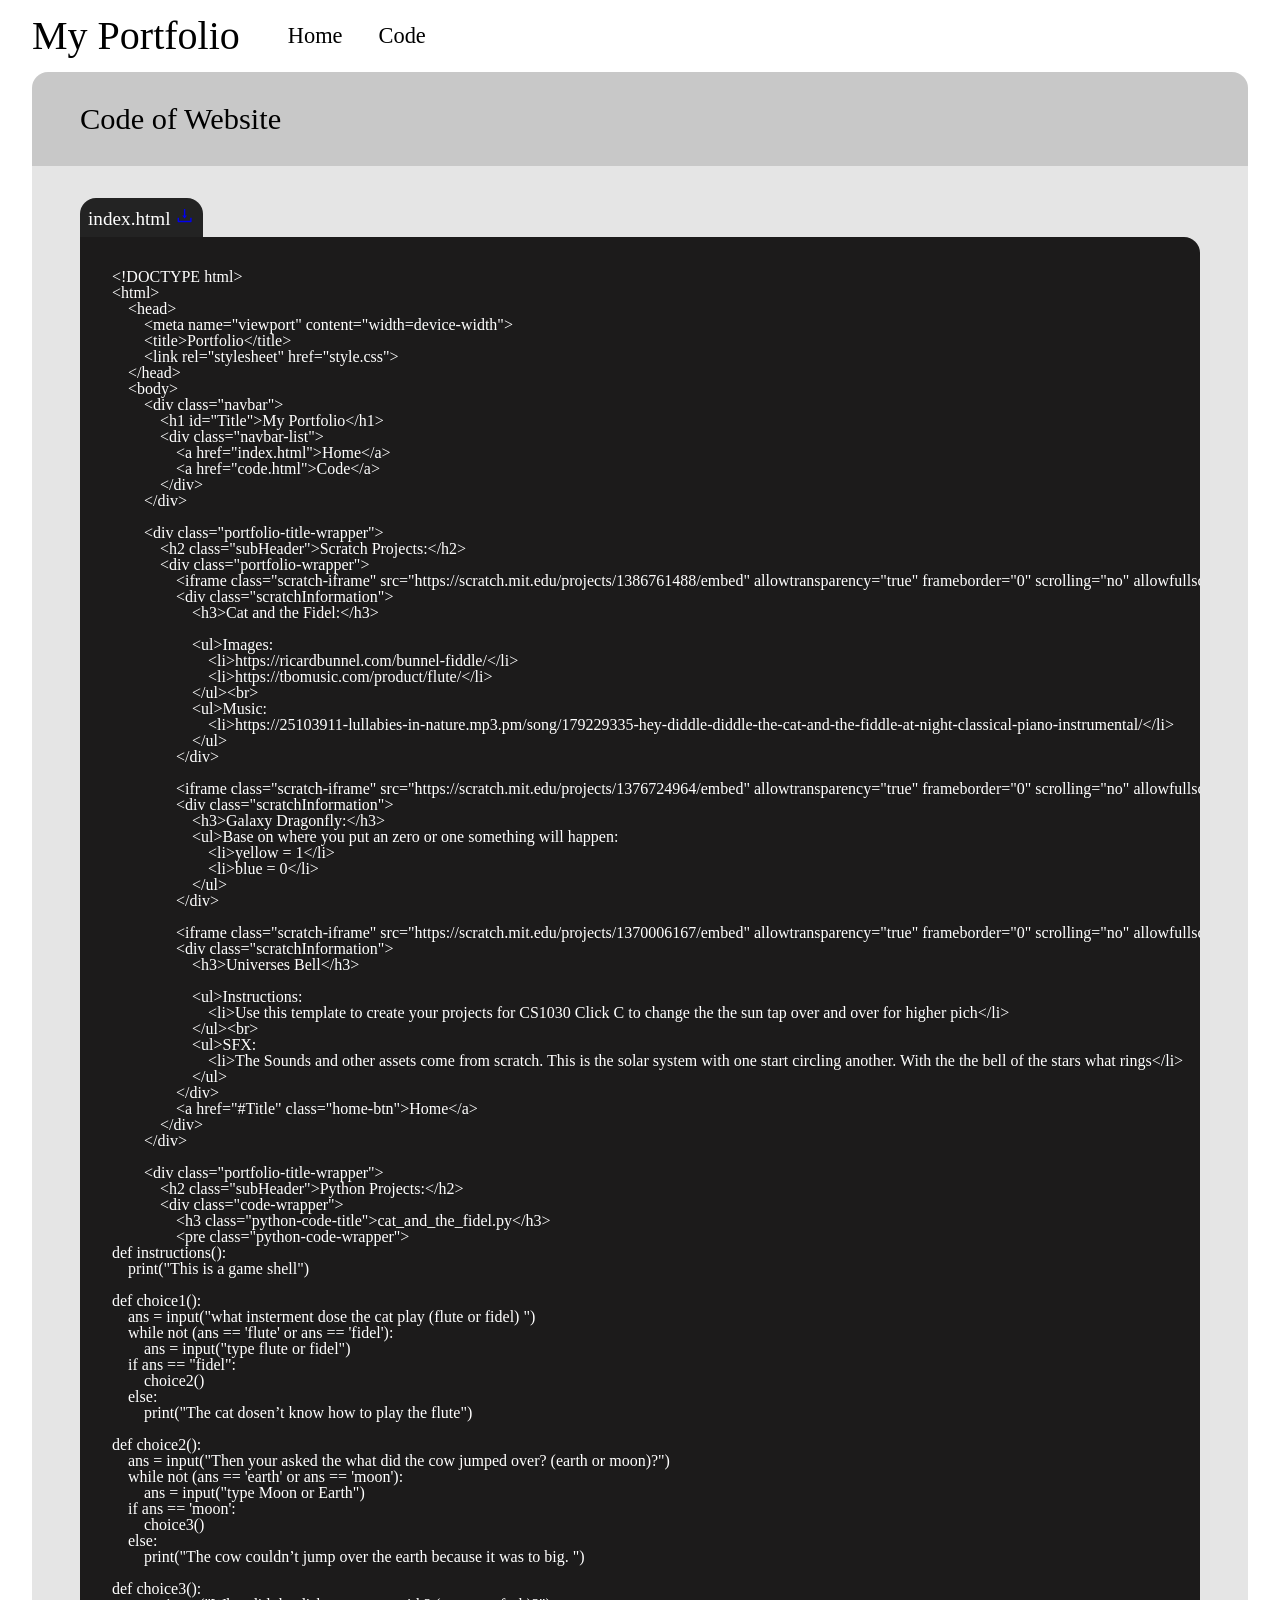
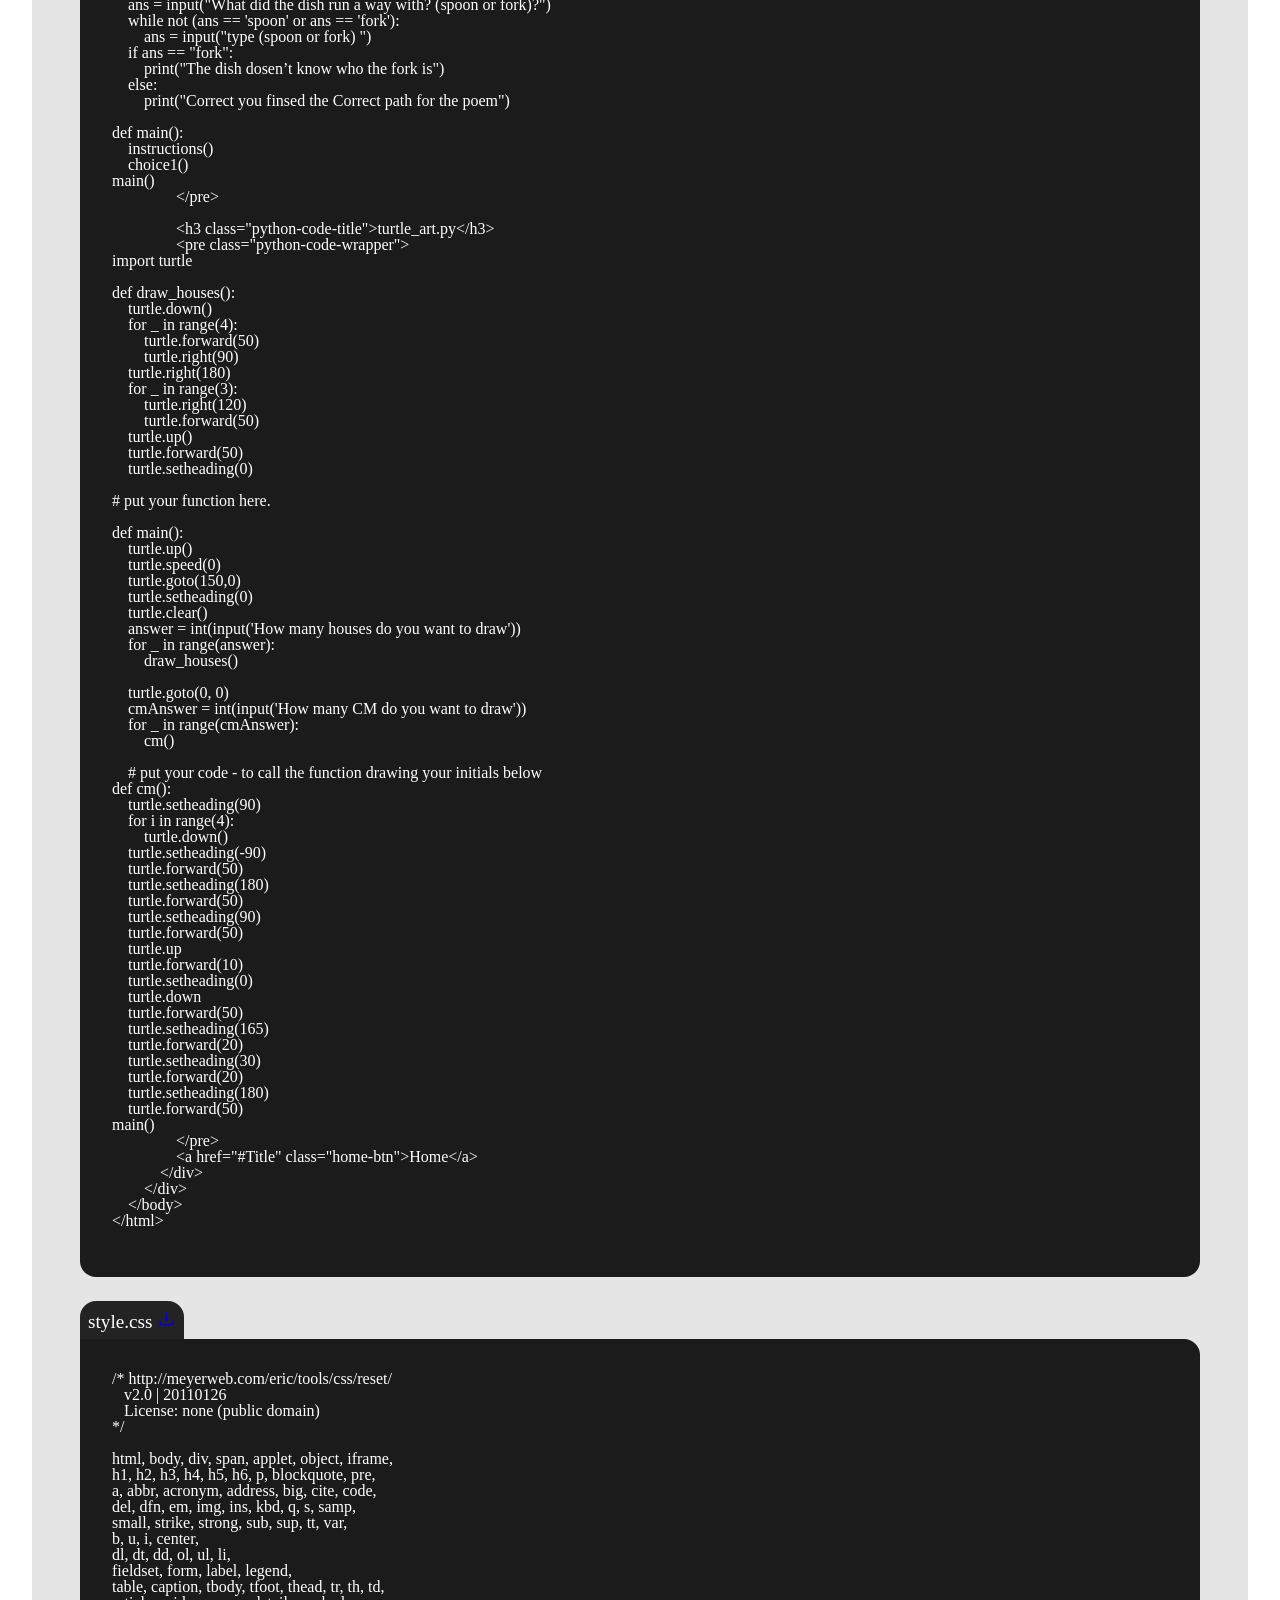
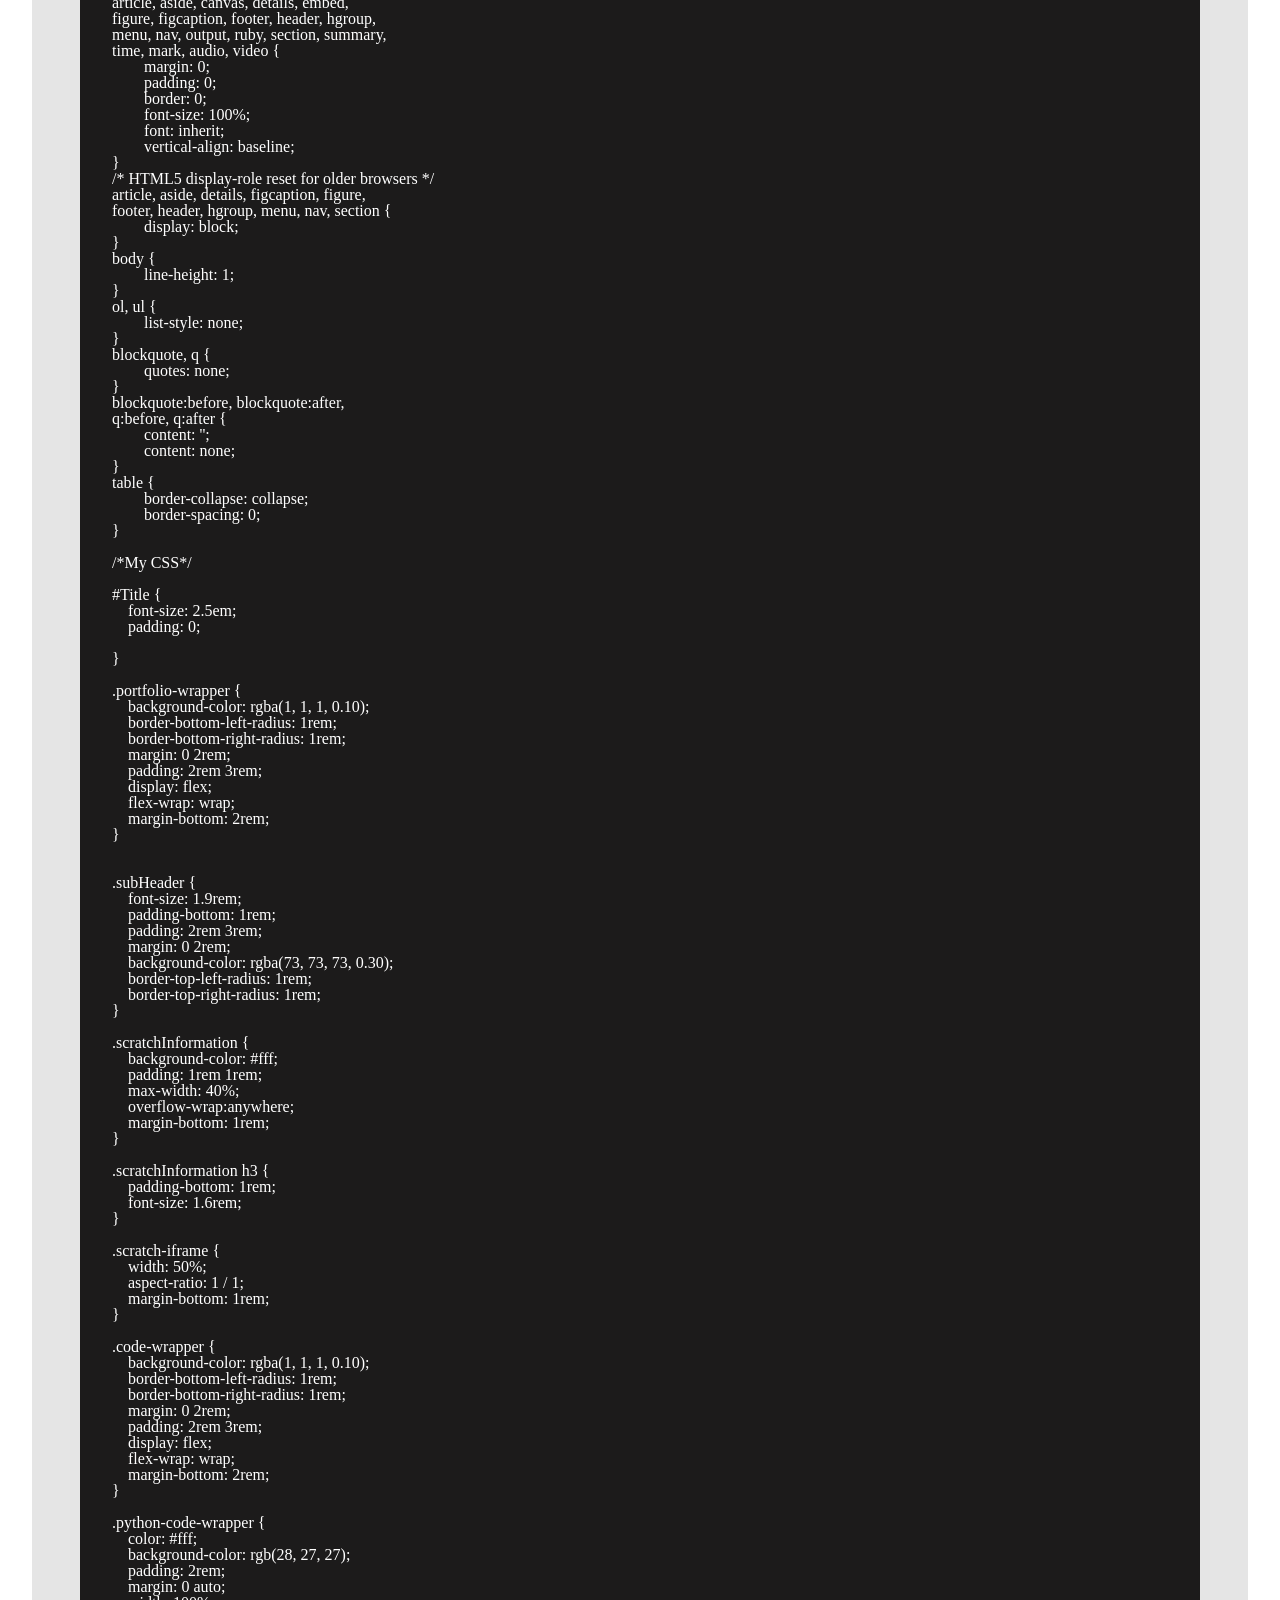
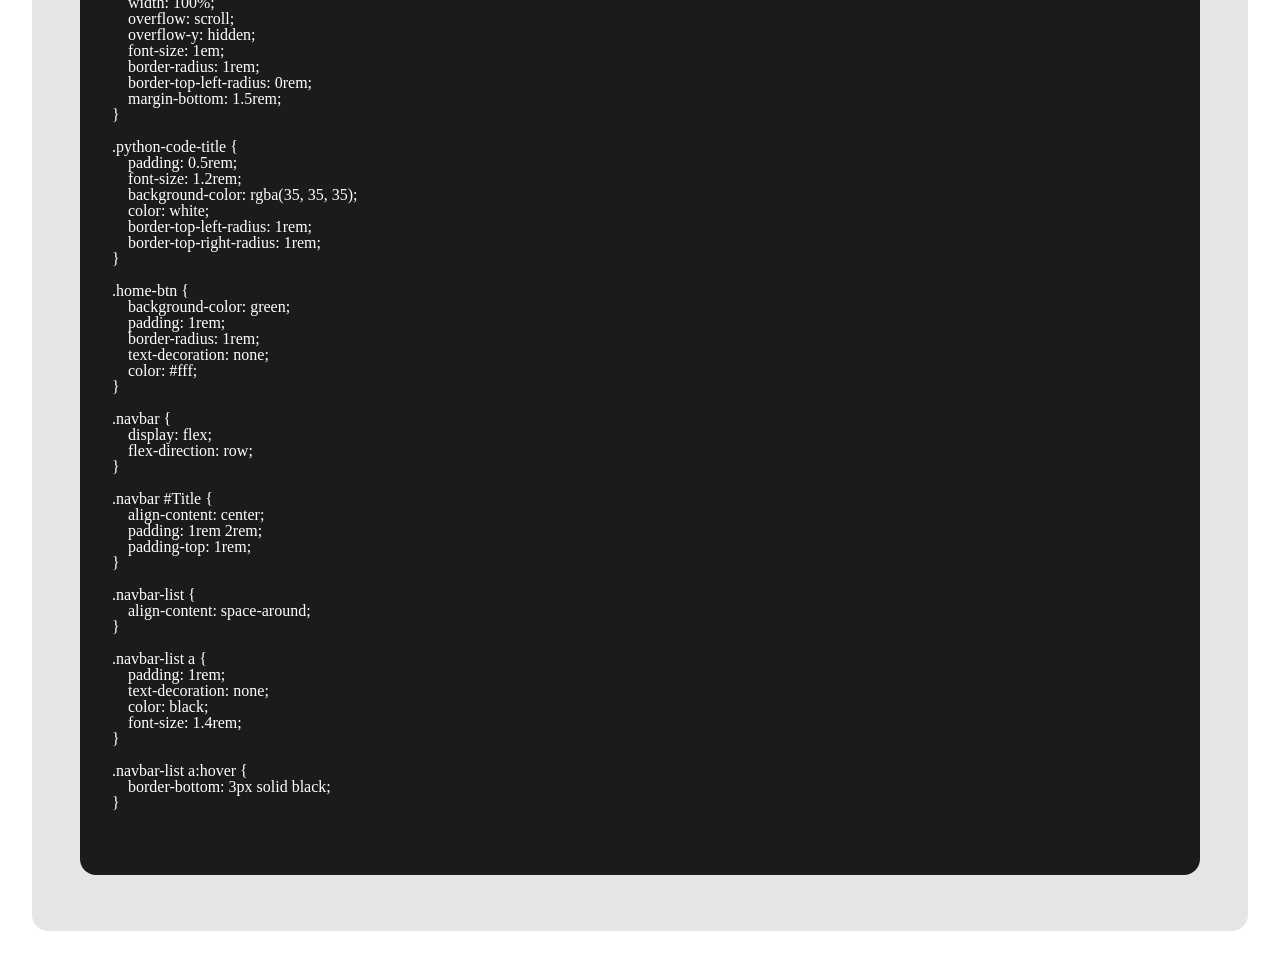
==== code.html @ cfd8b328 "new file:   code.html 	modified:   index.html 	modified:   style.css" ====
<!DOCTYPE html>
<html>
    <head>
        <meta name="viewport" content="width=device-with">
        <title>Portfolio</title>
        <link rel="stylesheet" href="style.css">
    </head>
    <body>
        <div class="navbar">
            <h1 id="Title">My Portfolio</h1>
            <div class="navbar-list">
                <a href="index.html">Home</a>
                <a href="code.html">Code</a>
            </div>

        </div>

        <div class="portfolio-title-wrapper">
            <h2 class="subHeader">Code of Website</h2>
            <div class="code-wrapper">
                    <h3 class="python-code-title">index.html <a href="index.html" download="index.html"><svg xmlns="http://www.w3.org/2000/svg" width="1em" height="1em" viewBox="0 0 1024 1024">
  <path d="M0 0h1024v1024H0z" fill="none" />
  <path fill="currentColor" d="M505.7 661a8 8 0 0 0 12.6 0l112-141.7c4.1-5.2.4-12.9-6.3-12.9h-74.1V168c0-4.4-3.6-8-8-8h-60c-4.4 0-8 3.6-8 8v338.3H400c-6.7 0-10.4 7.7-6.3 12.9zM878 626h-60c-4.4 0-8 3.6-8 8v154H214V634c0-4.4-3.6-8-8-8h-60c-4.4 0-8 3.6-8 8v198c0 17.7 14.3 32 32 32h684c17.7 0 32-14.3 32-32V634c0-4.4-3.6-8-8-8" />
</svg></a></h3>
                    <pre class="python-code-wrapper">
<code>&lt;!DOCTYPE html&gt;
&lt;html&gt;
    &lt;head&gt;
        &lt;meta name="viewport" content="width=device-width"&gt;
        &lt;title&gt;Portfolio&lt;/title&gt;
        &lt;link rel="stylesheet" href="style.css"&gt;
    &lt;/head&gt;
    &lt;body&gt;
        &lt;div class="navbar"&gt;
            &lt;h1 id="Title"&gt;My Portfolio&lt;/h1&gt;
            &lt;div class="navbar-list"&gt;
                &lt;a href="index.html"&gt;Home&lt;/a&gt;
                &lt;a href="code.html"&gt;Code&lt;/a&gt;
            &lt;/div&gt;
        &lt;/div&gt;

        &lt;div class="portfolio-title-wrapper"&gt;
            &lt;h2 class="subHeader"&gt;Scratch Projects:&lt;/h2&gt;
            &lt;div class="portfolio-wrapper"&gt;
                &lt;iframe class="scratch-iframe" src="https://scratch.mit.edu/projects/1386761488/embed" allowtransparency="true" frameborder="0" scrolling="no" allowfullscreen&gt;&lt;/iframe&gt;
                &lt;div class="scratchInformation"&gt;
                    &lt;h3&gt;Cat and the Fidel:&lt;/h3&gt;
                    
                    &lt;ul&gt;Images:
                        &lt;li&gt;https://ricardbunnel.com/bunnel-fiddle/&lt;/li&gt;
                        &lt;li&gt;https://tbomusic.com/product/flute/&lt;/li&gt;
                    &lt;/ul&gt;&lt;br&gt;
                    &lt;ul&gt;Music:
                        &lt;li&gt;https://25103911-lullabies-in-nature.mp3.pm/song/179229335-hey-diddle-diddle-the-cat-and-the-fiddle-at-night-classical-piano-instrumental/&lt;/li&gt;
                    &lt;/ul&gt;
                &lt;/div&gt;

                &lt;iframe class="scratch-iframe" src="https://scratch.mit.edu/projects/1376724964/embed" allowtransparency="true" frameborder="0" scrolling="no" allowfullscreen&gt;&lt;/iframe&gt;
                &lt;div class="scratchInformation"&gt;
                    &lt;h3&gt;Galaxy Dragonfly:&lt;/h3&gt;
                    &lt;ul&gt;Base on where you put an zero or one something will happen:
                        &lt;li&gt;yellow = 1&lt;/li&gt;
                        &lt;li&gt;blue = 0&lt;/li&gt;
                    &lt;/ul&gt;
                &lt;/div&gt;

                &lt;iframe class="scratch-iframe" src="https://scratch.mit.edu/projects/1370006167/embed" allowtransparency="true" frameborder="0" scrolling="no" allowfullscreen&gt;&lt;/iframe&gt;
                &lt;div class="scratchInformation"&gt;
                    &lt;h3&gt;Universes Bell&lt;/h3&gt;

                    &lt;ul&gt;Instructions:
                        &lt;li&gt;Use this template to create your projects for CS1030 Click C to change the the sun tap over and over for higher pich&lt;/li&gt;
                    &lt;/ul&gt;&lt;br&gt;
                    &lt;ul&gt;SFX:
                        &lt;li&gt;The Sounds and other assets come from scratch. This is the solar system with one start circling another. With the the bell of the stars what rings&lt;/li&gt;
                    &lt;/ul&gt;
                &lt;/div&gt;
                &lt;a href="#Title" class="home-btn"&gt;Home&lt;/a&gt;
            &lt;/div&gt;
        &lt;/div&gt;

        &lt;div class="portfolio-title-wrapper"&gt;
            &lt;h2 class="subHeader"&gt;Python Projects:&lt;/h2&gt;
            &lt;div class="code-wrapper"&gt;
                &lt;h3 class="python-code-title"&gt;cat_and_the_fidel.py&lt;/h3&gt;
                &lt;pre class="python-code-wrapper"&gt;
def instructions():
    print("This is a game shell")

def choice1():
    ans = input("what insterment dose the cat play (flute or fidel) ")
    while not (ans == 'flute' or ans == 'fidel'):
        ans = input("type flute or fidel")
    if ans == "fidel":
        choice2()
    else:
        print("The cat dosen’t know how to play the flute")

def choice2():
    ans = input("Then your asked the what did the cow jumped over? (earth or moon)?")
    while not (ans == 'earth' or ans == 'moon'):
        ans = input("type Moon or Earth")
    if ans == 'moon':
        choice3()
    else:
        print("The cow couldn’t jump over the earth because it was to big. ")

def choice3():
    ans = input("What did the dish run a way with? (spoon or fork)?")
    while not (ans == 'spoon' or ans == 'fork'):
        ans = input("type (spoon or fork) ")
    if ans == "fork":
        print("The dish dosen’t know who the fork is")
    else:
        print("Correct you finsed the Correct path for the poem")

def main():
    instructions()
    choice1()
main()
                &lt;/pre&gt;

                &lt;h3 class="python-code-title"&gt;turtle_art.py&lt;/h3&gt;
                &lt;pre class="python-code-wrapper"&gt;
import turtle

def draw_houses():
    turtle.down()
    for _ in range(4):
        turtle.forward(50)
        turtle.right(90)
    turtle.right(180)
    for _ in range(3):
        turtle.right(120)
        turtle.forward(50)
    turtle.up()
    turtle.forward(50)
    turtle.setheading(0)

# put your function here.

def main():
    turtle.up()
    turtle.speed(0)
    turtle.goto(150,0)
    turtle.setheading(0)
    turtle.clear()
    answer = int(input('How many houses do you want to draw'))
    for _ in range(answer):
        draw_houses()

    turtle.goto(0, 0)
    cmAnswer = int(input('How many CM do you want to draw'))
    for _ in range(cmAnswer):
        cm()
        
    # put your code - to call the function drawing your initials below
def cm():
    turtle.setheading(90)
    for i in range(4):
        turtle.down()
    turtle.setheading(-90)
    turtle.forward(50)
    turtle.setheading(180)
    turtle.forward(50)
    turtle.setheading(90)
    turtle.forward(50)
    turtle.up
    turtle.forward(10)
    turtle.setheading(0)
    turtle.down
    turtle.forward(50)
    turtle.setheading(165)
    turtle.forward(20)
    turtle.setheading(30)
    turtle.forward(20)
    turtle.setheading(180)
    turtle.forward(50)
main()
                &lt;/pre&gt;
                &lt;a href="#Title" class="home-btn"&gt;Home&lt;/a&gt;
            &lt;/div&gt;
        &lt;/div&gt;
    &lt;/body&gt;
&lt;/html&gt;</code>
                    </pre>

                <h3 class="python-code-title">style.css <a href="index.html" download="style.css"><svg xmlns="http://www.w3.org/2000/svg" width="1em" height="1em" viewBox="0 0 1024 1024">
  <path d="M0 0h1024v1024H0z" fill="none" />
  <path fill="currentColor" d="M505.7 661a8 8 0 0 0 12.6 0l112-141.7c4.1-5.2.4-12.9-6.3-12.9h-74.1V168c0-4.4-3.6-8-8-8h-60c-4.4 0-8 3.6-8 8v338.3H400c-6.7 0-10.4 7.7-6.3 12.9zM878 626h-60c-4.4 0-8 3.6-8 8v154H214V634c0-4.4-3.6-8-8-8h-60c-4.4 0-8 3.6-8 8v198c0 17.7 14.3 32 32 32h684c17.7 0 32-14.3 32-32V634c0-4.4-3.6-8-8-8" />
</svg></a></h3>
                <pre class="python-code-wrapper">
/* http://meyerweb.com/eric/tools/css/reset/ 
   v2.0 | 20110126
   License: none (public domain)
*/

html, body, div, span, applet, object, iframe,
h1, h2, h3, h4, h5, h6, p, blockquote, pre,
a, abbr, acronym, address, big, cite, code,
del, dfn, em, img, ins, kbd, q, s, samp,
small, strike, strong, sub, sup, tt, var,
b, u, i, center,
dl, dt, dd, ol, ul, li,
fieldset, form, label, legend,
table, caption, tbody, tfoot, thead, tr, th, td,
article, aside, canvas, details, embed, 
figure, figcaption, footer, header, hgroup, 
menu, nav, output, ruby, section, summary,
time, mark, audio, video {
	margin: 0;
	padding: 0;
	border: 0;
	font-size: 100%;
	font: inherit;
	vertical-align: baseline;
}
/* HTML5 display-role reset for older browsers */
article, aside, details, figcaption, figure, 
footer, header, hgroup, menu, nav, section {
	display: block;
}
body {
	line-height: 1;
}
ol, ul {
	list-style: none;
}
blockquote, q {
	quotes: none;
}
blockquote:before, blockquote:after,
q:before, q:after {
	content: '';
	content: none;
}
table {
	border-collapse: collapse;
	border-spacing: 0;
}

/*My CSS*/

#Title {
    font-size: 2.5em;
    padding: 0;

}

.portfolio-wrapper {
    background-color: rgba(1, 1, 1, 0.10);
    border-bottom-left-radius: 1rem;
    border-bottom-right-radius: 1rem;
    margin: 0 2rem;
    padding: 2rem 3rem;
    display: flex;
    flex-wrap: wrap;
    margin-bottom: 2rem;
}


.subHeader {
    font-size: 1.9rem;
    padding-bottom: 1rem; 
    padding: 2rem 3rem;
    margin: 0 2rem;
    background-color: rgba(73, 73, 73, 0.30);
    border-top-left-radius: 1rem;
    border-top-right-radius: 1rem;
}

.scratchInformation {
    background-color: #fff;
    padding: 1rem 1rem;
    max-width: 40%;
    overflow-wrap:anywhere;
    margin-bottom: 1rem;
}

.scratchInformation h3 {
    padding-bottom: 1rem;
    font-size: 1.6rem;
}

.scratch-iframe {
    width: 50%;
    aspect-ratio: 1 / 1;
    margin-bottom: 1rem;
}

.code-wrapper {
    background-color: rgba(1, 1, 1, 0.10);
    border-bottom-left-radius: 1rem;
    border-bottom-right-radius: 1rem;
    margin: 0 2rem;
    padding: 2rem 3rem;
    display: flex;
    flex-wrap: wrap;
    margin-bottom: 2rem;
}

.python-code-wrapper {
    color: #fff;
    background-color: rgb(28, 27, 27);
    padding: 2rem;
    margin: 0 auto;
    width: 100%;
    overflow: scroll;
    overflow-y: hidden;
    font-size: 1em;
    border-radius: 1rem;
    border-top-left-radius: 0rem;
    margin-bottom: 1.5rem;
}

.python-code-title {
    padding: 0.5rem;
    font-size: 1.2rem;
    background-color: rgba(35, 35, 35);
    color: white;
    border-top-left-radius: 1rem;
    border-top-right-radius: 1rem;
}

.home-btn {
    background-color: green;
    padding: 1rem;
    border-radius: 1rem;
    text-decoration: none;
    color: #fff;
}

.navbar {
    display: flex;
    flex-direction: row;
}

.navbar #Title {
    align-content: center;
    padding: 1rem 2rem;
    padding-top: 1rem;
}

.navbar-list {
    align-content: space-around;
}

.navbar-list a {
    padding: 1rem;
    text-decoration: none;
    color: black;
    font-size: 1.4rem;
}

.navbar-list a:hover {
    border-bottom: 3px solid black;
}

                </pre>
        </div>
</html>
---- style.css ----
/* http://meyerweb.com/eric/tools/css/reset/ 
   v2.0 | 20110126
   License: none (public domain)
*/

html, body, div, span, applet, object, iframe,
h1, h2, h3, h4, h5, h6, p, blockquote, pre,
a, abbr, acronym, address, big, cite, code,
del, dfn, em, img, ins, kbd, q, s, samp,
small, strike, strong, sub, sup, tt, var,
b, u, i, center,
dl, dt, dd, ol, ul, li,
fieldset, form, label, legend,
table, caption, tbody, tfoot, thead, tr, th, td,
article, aside, canvas, details, embed, 
figure, figcaption, footer, header, hgroup, 
menu, nav, output, ruby, section, summary,
time, mark, audio, video {
	margin: 0;
	padding: 0;
	border: 0;
	font-size: 100%;
	font: inherit;
	vertical-align: baseline;
}
/* HTML5 display-role reset for older browsers */
article, aside, details, figcaption, figure, 
footer, header, hgroup, menu, nav, section {
	display: block;
}
body {
	line-height: 1;
}
ol, ul {
	list-style: none;
}
blockquote, q {
	quotes: none;
}
blockquote:before, blockquote:after,
q:before, q:after {
	content: '';
	content: none;
}
table {
	border-collapse: collapse;
	border-spacing: 0;
}

/*My CSS*/

#Title {
    font-size: 2.5em;
    padding: 0;

}

.portfolio-wrapper {
    background-color: rgba(1, 1, 1, 0.10);
    border-bottom-left-radius: 1rem;
    border-bottom-right-radius: 1rem;
    margin: 0 2rem;
    padding: 2rem 3rem;
    display: flex;
    flex-wrap: wrap;
    margin-bottom: 2rem;
}


.subHeader {
    font-size: 1.9rem;
    padding-bottom: 1rem; 
    padding: 2rem 3rem;
    margin: 0 2rem;
    background-color: rgba(73, 73, 73, 0.30);
    border-top-left-radius: 1rem;
    border-top-right-radius: 1rem;
}

.scratchInformation {
    background-color: #fff;
    padding: 1rem 1rem;
    max-width: 40%;
    overflow-wrap:anywhere;
    margin-bottom: 1rem;
}

.scratchInformation h3 {
    padding-bottom: 1rem;
    font-size: 1.6rem;
}

.scratch-iframe {
    width: 50%;
    aspect-ratio: 1 / 1;
    margin-bottom: 1rem;
}

.code-wrapper {
    background-color: rgba(1, 1, 1, 0.10);
    border-bottom-left-radius: 1rem;
    border-bottom-right-radius: 1rem;
    margin: 0 2rem;
    padding: 2rem 3rem;
    display: flex;
    flex-wrap: wrap;
    margin-bottom: 2rem;
}

.python-code-wrapper {
    color: #fff;
    background-color: rgb(28, 27, 27);
    padding: 2rem;
    margin: 0 auto;
    width: 100%;
    overflow: scroll;
    overflow-y: hidden;
    font-size: 1em;
    border-radius: 1rem;
    border-top-left-radius: 0rem;
    margin-bottom: 1.5rem;
}

.python-code-title {
    padding: 0.5rem;
    font-size: 1.2rem;
    background-color: rgba(35, 35, 35);
    color: white;
    border-top-left-radius: 1rem;
    border-top-right-radius: 1rem;
}

.home-btn {
    background-color: green;
    padding: 1rem;
    border-radius: 1rem;
    text-decoration: none;
    color: #fff;
    margin: 3rem;
}

.navbar {
    display: flex;
    flex-direction: row;
}

.navbar #Title {
    align-content: center;
    padding: 1rem 2rem;
    padding-top: 1rem;
}

.navbar-list {
    align-content: space-around;
}

.navbar-list a {
    padding: 1rem;
    text-decoration: none;
    color: black;
    font-size: 1.4rem;
}

.navbar-list a:hover {
    border-bottom: 3px solid black;
}
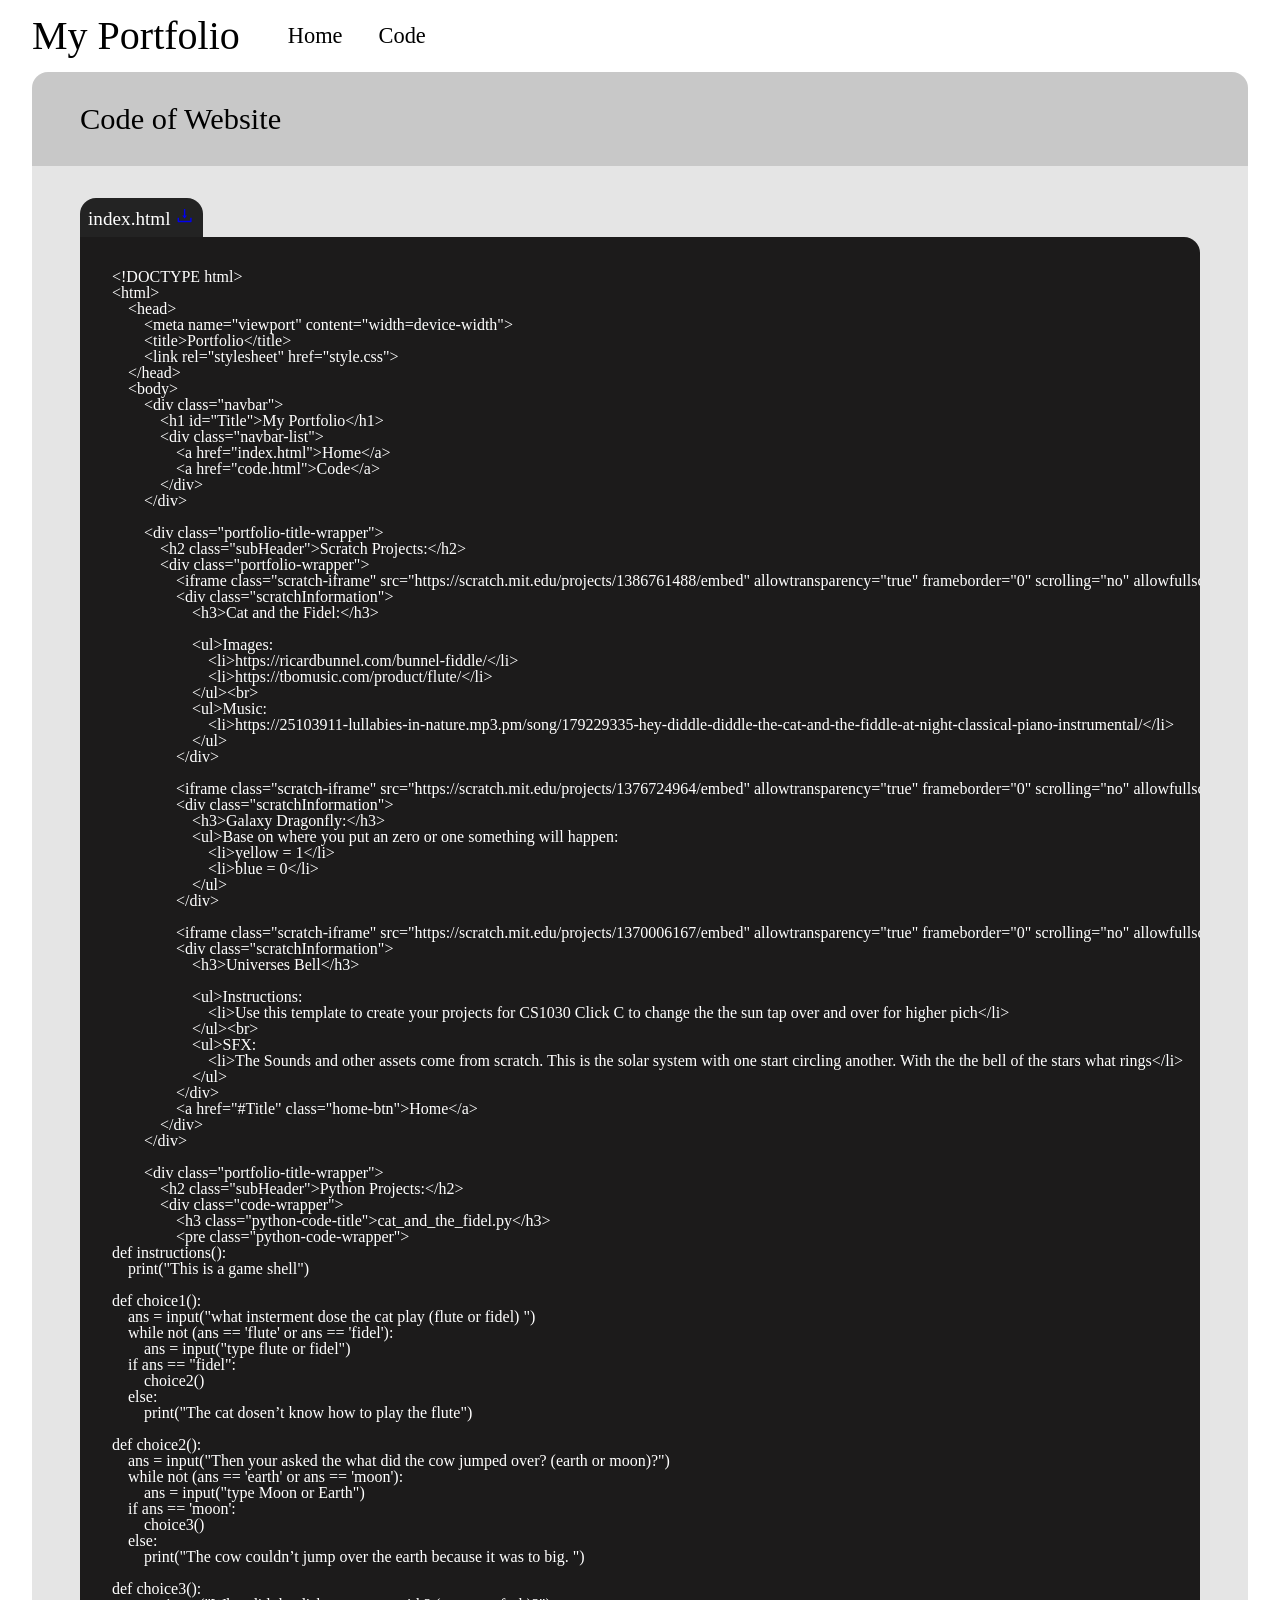
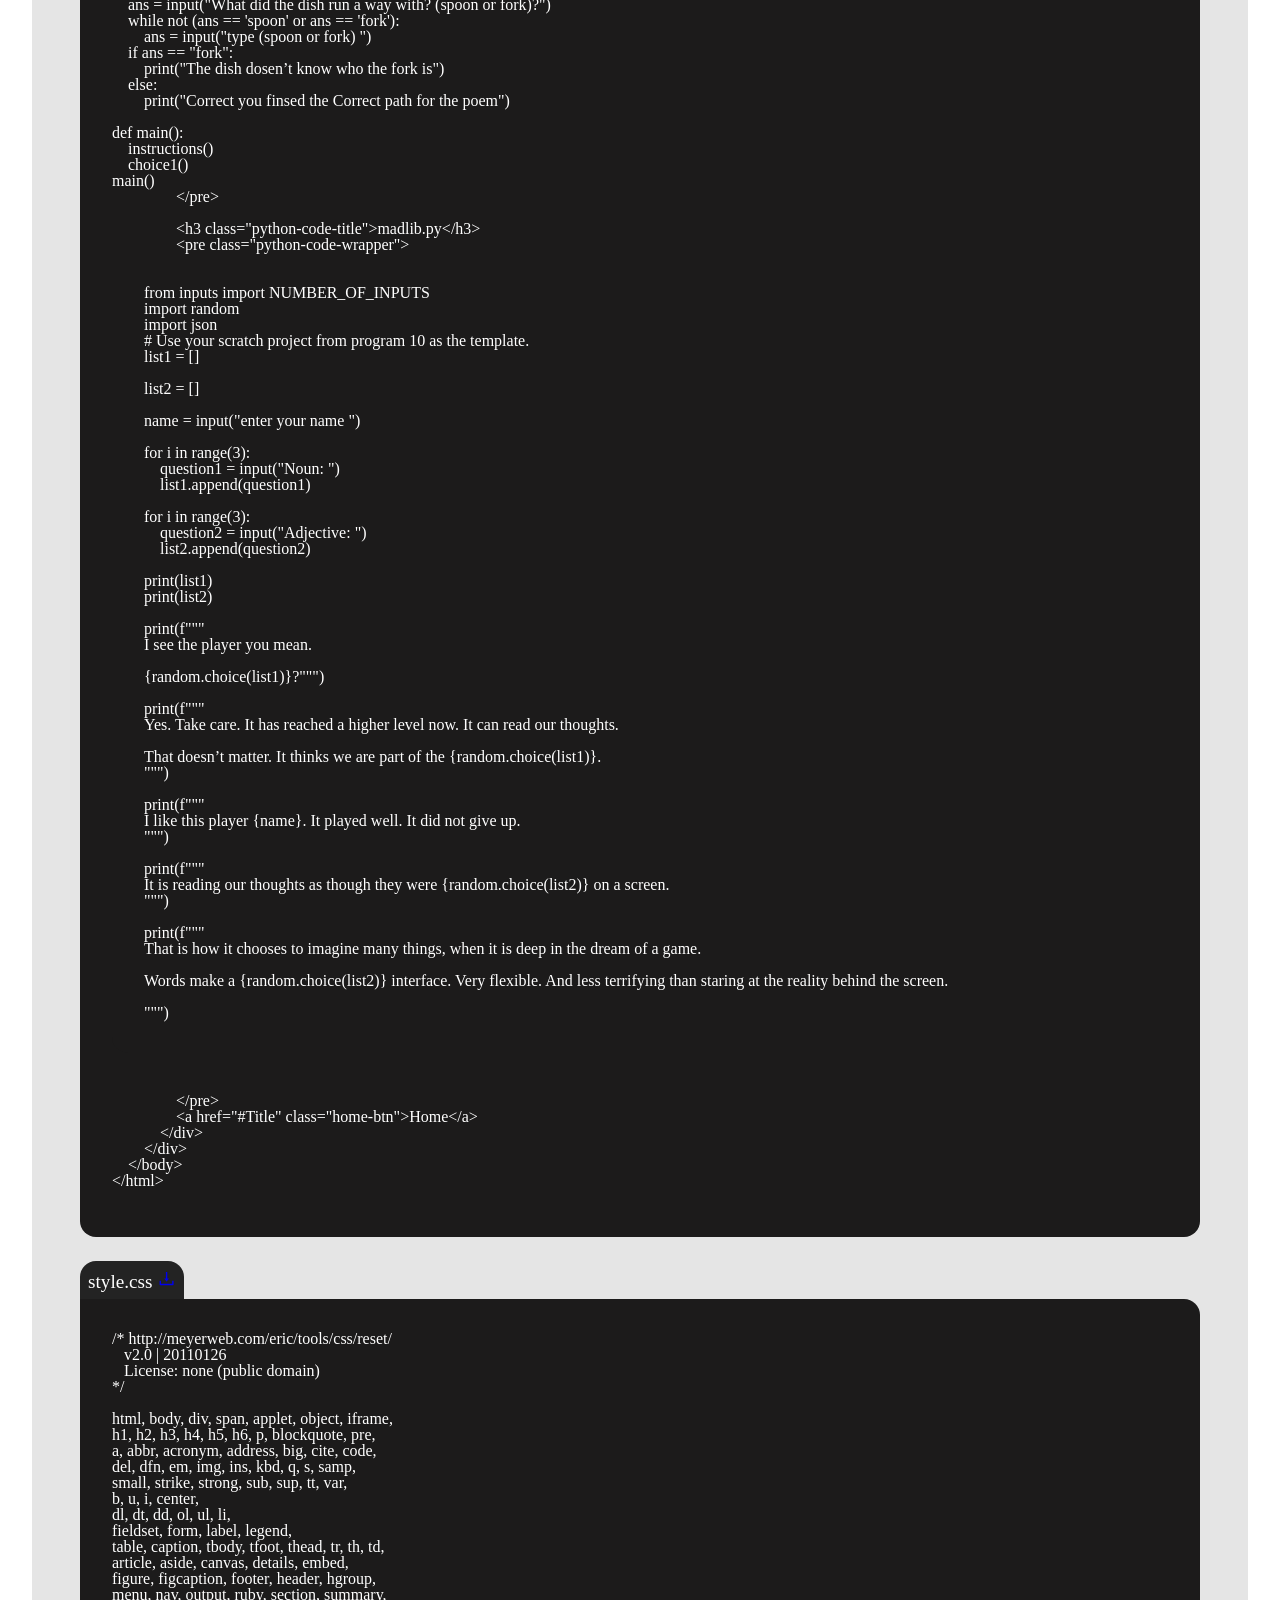
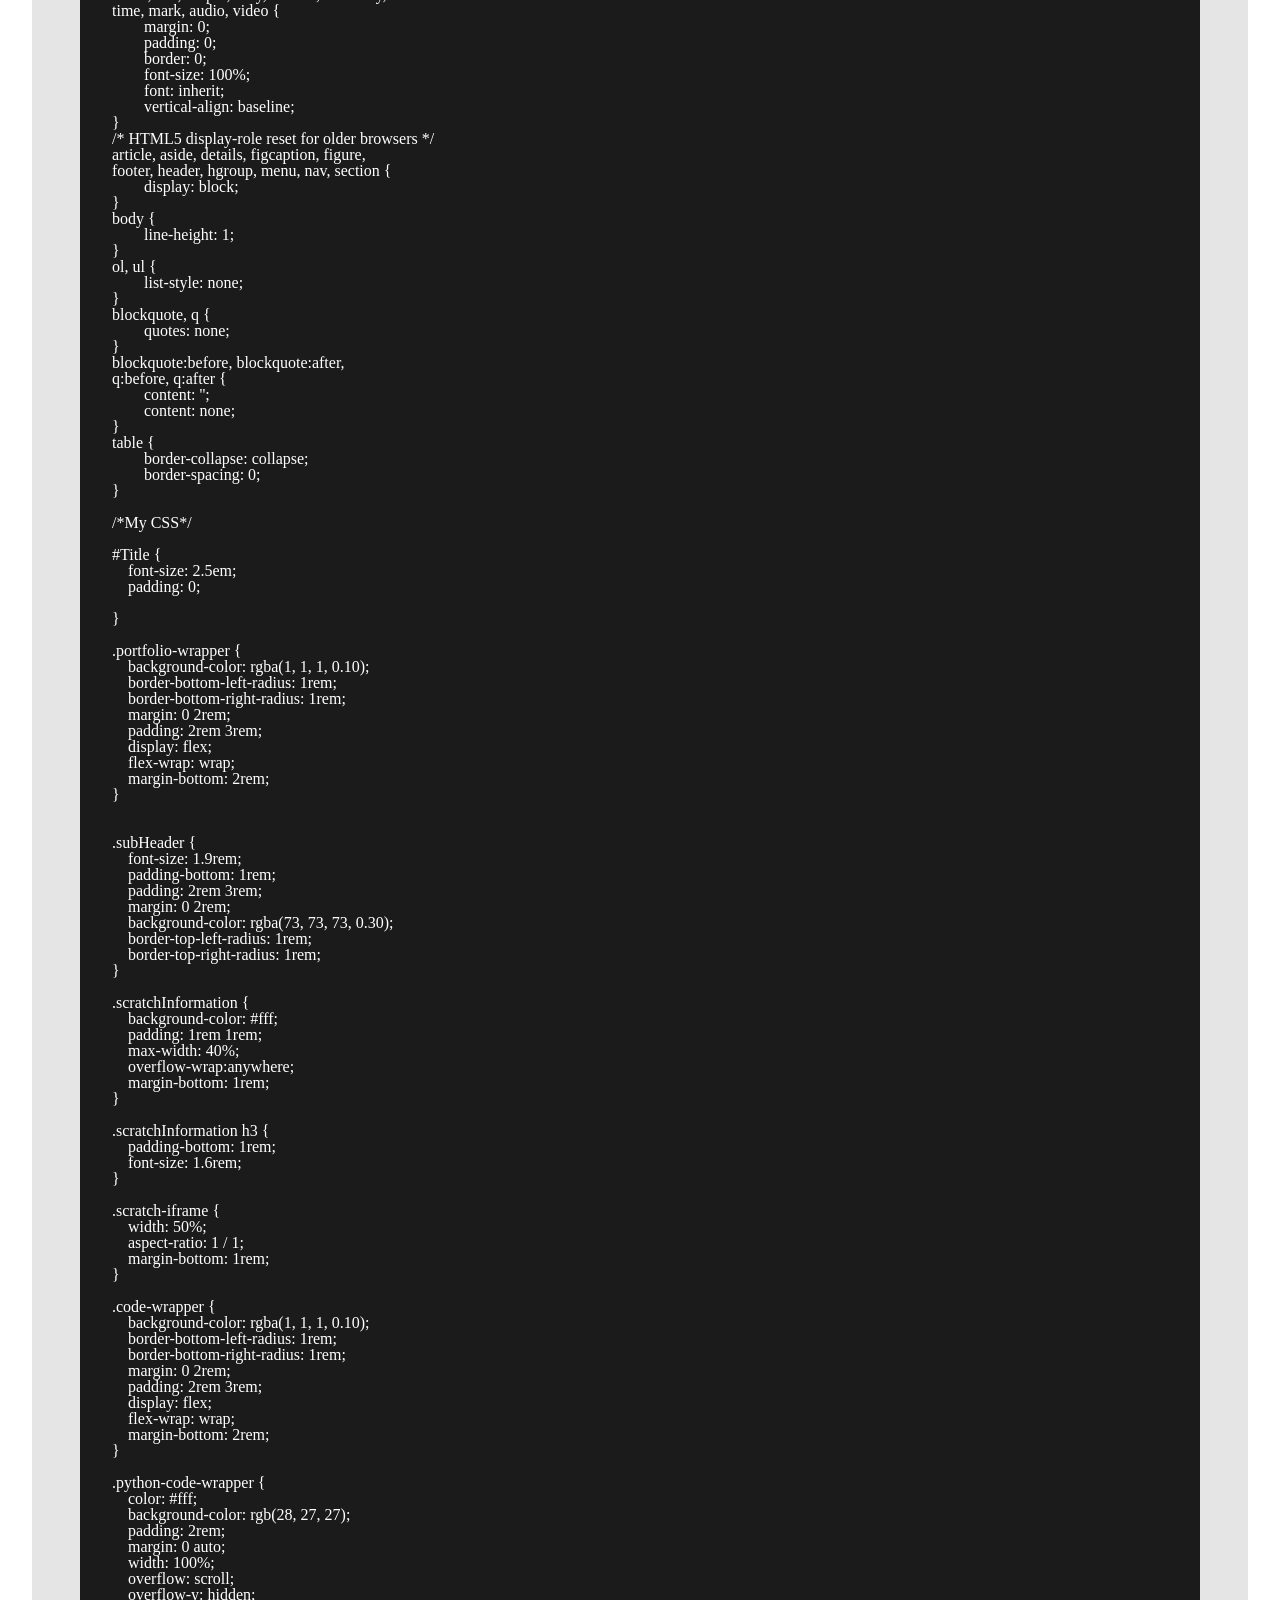
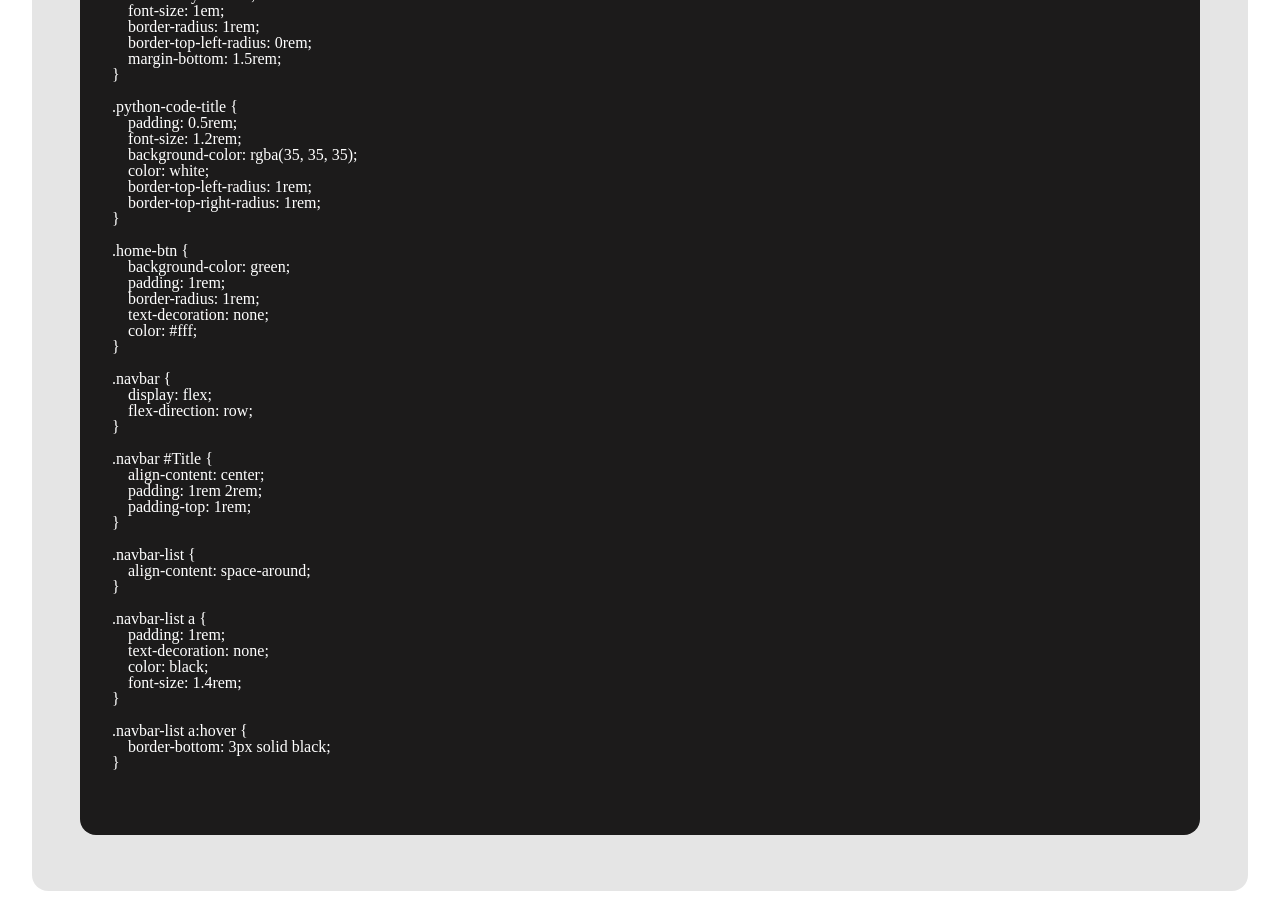
==== commit ea4f6e64: "modified:   code.html 	modified:   index.html" ====
--- a/code.html
+++ b/code.html
@@ -120,63 +120,54 @@
 main()
                 &lt;/pre&gt;
 
-                &lt;h3 class="python-code-title"&gt;turtle_art.py&lt;/h3&gt;
+                &lt;h3 class="python-code-title"&gt;madlib.py&lt;/h3&gt;
                 &lt;pre class="python-code-wrapper"&gt;
-import turtle
-
-def draw_houses():
-    turtle.down()
-    for _ in range(4):
-        turtle.forward(50)
-        turtle.right(90)
-    turtle.right(180)
-    for _ in range(3):
-        turtle.right(120)
-        turtle.forward(50)
-    turtle.up()
-    turtle.forward(50)
-    turtle.setheading(0)
-
-# put your function here.
-
-def main():
-    turtle.up()
-    turtle.speed(0)
-    turtle.goto(150,0)
-    turtle.setheading(0)
-    turtle.clear()
-    answer = int(input('How many houses do you want to draw'))
-    for _ in range(answer):
-        draw_houses()
-
-    turtle.goto(0, 0)
-    cmAnswer = int(input('How many CM do you want to draw'))
-    for _ in range(cmAnswer):
-        cm()
-        
-    # put your code - to call the function drawing your initials below
-def cm():
-    turtle.setheading(90)
-    for i in range(4):
-        turtle.down()
-    turtle.setheading(-90)
-    turtle.forward(50)
-    turtle.setheading(180)
-    turtle.forward(50)
-    turtle.setheading(90)
-    turtle.forward(50)
-    turtle.up
-    turtle.forward(10)
-    turtle.setheading(0)
-    turtle.down
-    turtle.forward(50)
-    turtle.setheading(165)
-    turtle.forward(20)
-    turtle.setheading(30)
-    turtle.forward(20)
-    turtle.setheading(180)
-    turtle.forward(50)
-main()
+<pre class="python-code-wrapper"><code>from inputs import NUMBER_OF_INPUTS
+import random
+import json
+# Use your scratch project from program 10 as the template.
+list1 = []
+
+list2 = []
+
+name = input(&quot;enter your name &quot;)
+
+for i in range(3):
+    question1 = input(&quot;Noun: &quot;)
+    list1.append(question1)
+
+for i in range(3):
+    question2 = input(&quot;Adjective: &quot;)
+    list2.append(question2)
+    
+print(list1)
+print(list2)
+
+print(f&quot;&quot;&quot;
+I see the player you mean.
+
+{random.choice(list1)}?&quot;&quot;&quot;)
+
+print(f&quot;&quot;&quot;
+Yes. Take care. It has reached a higher level now. It can read our thoughts.
+
+That doesn’t matter. It thinks we are part of the {random.choice(list1)}.
+&quot;&quot;&quot;)
+
+print(f&quot;&quot;&quot;
+I like this player {name}. It played well. It did not give up.
+&quot;&quot;&quot;)
+
+print(f&quot;&quot;&quot;
+It is reading our thoughts as though they were {random.choice(list2)} on a screen.
+&quot;&quot;&quot;)
+
+print(f&quot;&quot;&quot;
+That is how it chooses to imagine many things, when it is deep in the dream of a game.
+
+Words make a {random.choice(list2)} interface. Very flexible. And less terrifying than staring at the reality behind the screen.
+
+&quot;&quot;&quot;)</code></pre>
                 &lt;/pre&gt;
                 &lt;a href="#Title" class="home-btn"&gt;Home&lt;/a&gt;
             &lt;/div&gt;
